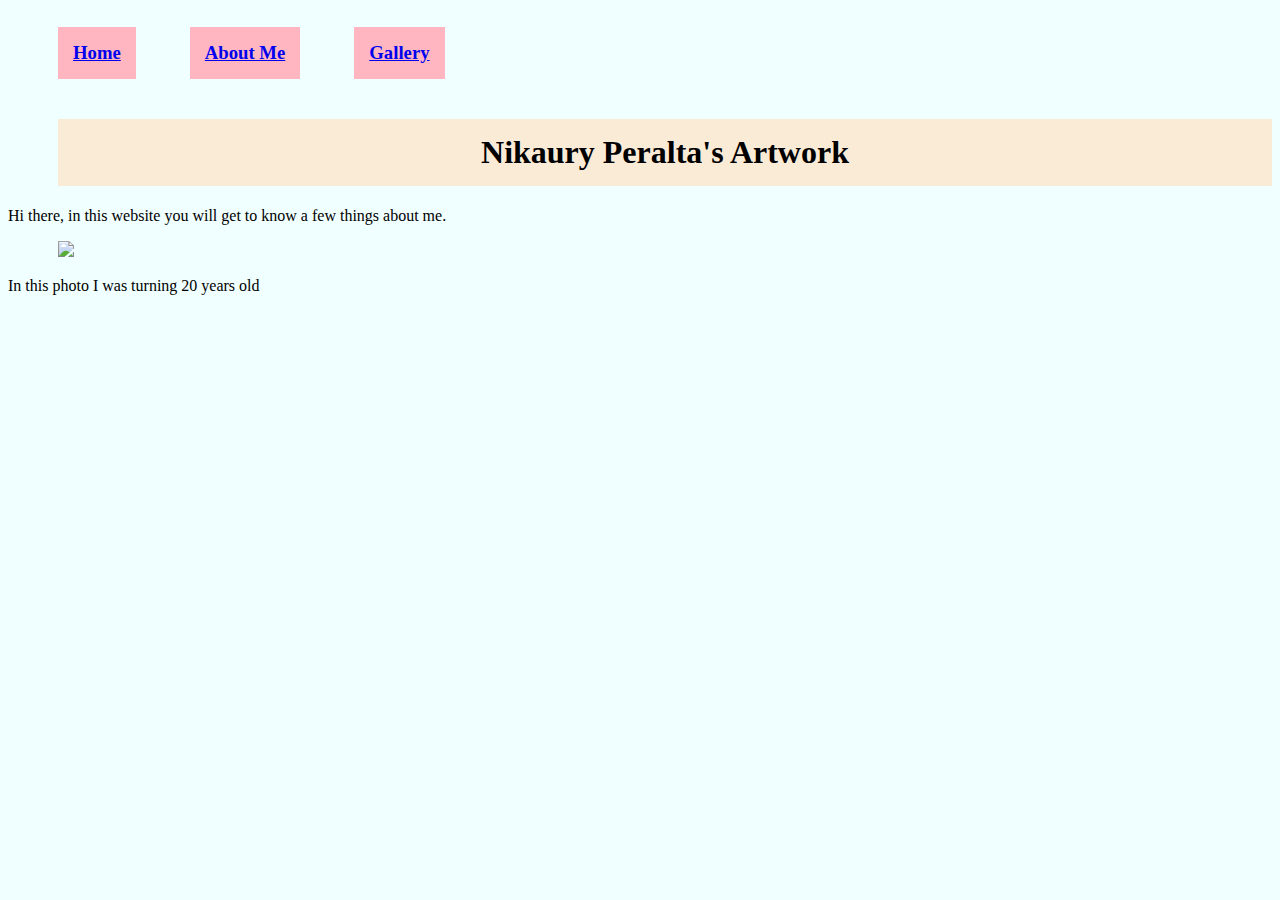
==== index.html @ c6397bf7 "Add files via upload" ====
<!DOCTYPE html>
<html>
<head>    
<title>NIKAURY'S HOMEPAGE</title>
<style>
    
    body{
        background-color: azure;
    }
    
    h1{
         font-family: fantasy;
    font-size 24px;
    color:  black;
    background-color: antiquewhite;
padding: 15px;
text-align: center; 
  margin-left: 50px;
        
    }

h3 {
    font-family: fantasy;
    font-size 16px;
    color: white;
    background-color: lightpink;
padding: 15px;
text-align: center; 
    display: inline-block;
    margin-left: 50px;
}
    
    img{
        margin-left: 50px;
       
    }   
    </style>
</head>
<body>
<h3><a href="index.html">Home</a></h3>
   <h3><a href="aboutme.html">About Me</a></h3>
      <h3><a href="gallery.html">Gallery</a></h3>
<h1>Nikaury Peralta's Artwork</h1>

    <p>Hi there, in this website you will get to know a few things about me.</p>
    
 <img src="images/Nikaury_gym2.jpg" width="500px"/>
<p>In this photo I was turning 20 years old </p>
    
</body>
</html>
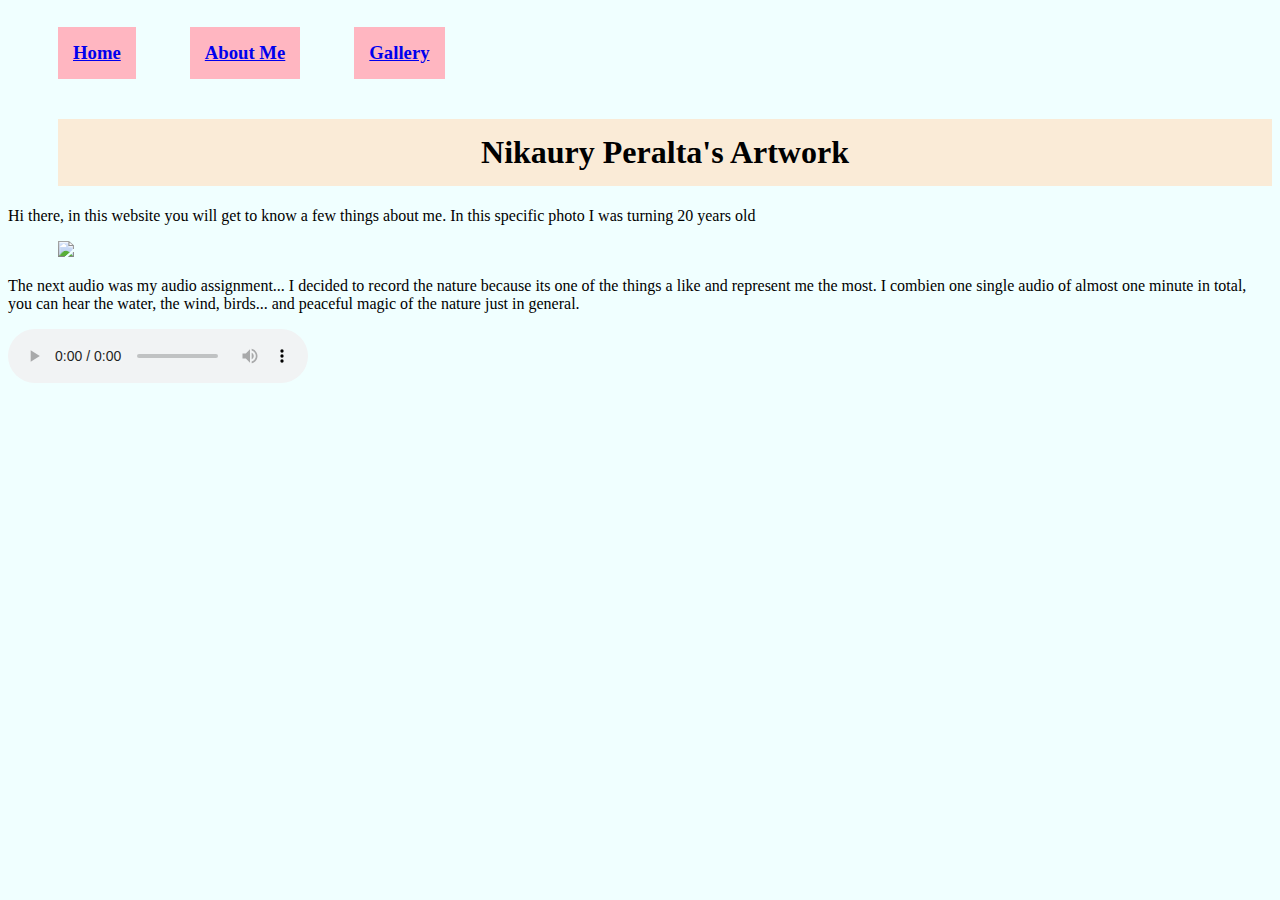
==== commit 50e04cdd: "Add files via upload" ====
--- a/index.html
+++ b/index.html
@@ -42,10 +42,16 @@
       <h3><a href="gallery.html">Gallery</a></h3>
 <h1>Nikaury Peralta's Artwork</h1>
 
-    <p>Hi there, in this website you will get to know a few things about me.</p>
+    <p>Hi there, in this website you will get to know a few things about me.
+    In this specific photo I was turning 20 years old</p>
     
  <img src="images/Nikaury_gym2.jpg" width="500px"/>
-<p>In this photo I was turning 20 years old </p>
-    
+
+<p>The next audio was my audio assignment...
+    I decided to record the nature because its one of the things a like and represent me the most. 
+ I combien one single audio of almost one minute in total, you can hear the water, the wind, birds... and peaceful magic of the nature just in general. </p>     
+   
+    <audio src="Nikauryperalta.audio" controls></audio>      
+
 </body>
 </html>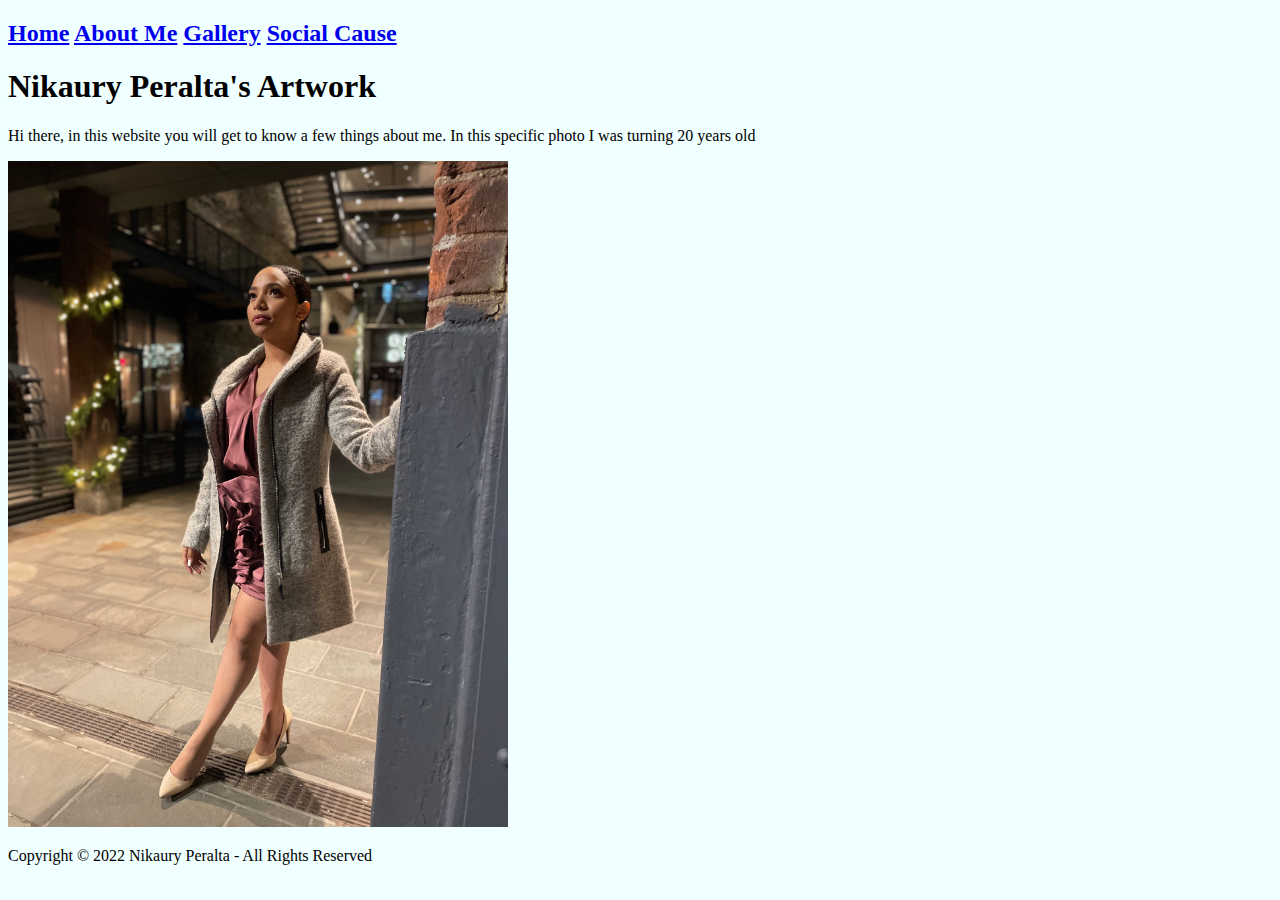
==== commit e990c7e5: "Add files via upload" ====
--- a/index.html
+++ b/index.html
@@ -2,44 +2,20 @@
 <html>
 <head>    
 <title>NIKAURY'S HOMEPAGE</title>
+    <link href="styles.css" rel="stylesheet" type="text/css"/>
 <style>
     
     body{
         background-color: azure;
     }
-    
-    h1{
-         font-family: fantasy;
-    font-size 24px;
-    color:  black;
-    background-color: antiquewhite;
-padding: 15px;
-text-align: center; 
-  margin-left: 50px;
-        
-    }
-
-h3 {
-    font-family: fantasy;
-    font-size 16px;
-    color: white;
-    background-color: lightpink;
-padding: 15px;
-text-align: center; 
-    display: inline-block;
-    margin-left: 50px;
-}
-    
-    img{
-        margin-left: 50px;
-       
-    }   
+   
     </style>
 </head>
 <body>
-<h3><a href="index.html">Home</a></h3>
-   <h3><a href="aboutme.html">About Me</a></h3>
-      <h3><a href="gallery.html">Gallery</a></h3>
+<h2><a href="index.html">Home</a>
+   <a href="aboutme.html">About Me</a>
+      <a href="gallery.html">Gallery</a>
+    <a href="socialcause.html">Social Cause</a></h2>
 <h1>Nikaury Peralta's Artwork</h1>
 
     <p>Hi there, in this website you will get to know a few things about me.
@@ -47,11 +23,7 @@
     
  <img src="images/Nikaury_gym2.jpg" width="500px"/>
 
-<p>The next audio was my audio assignment...
-    I decided to record the nature because its one of the things a like and represent me the most. 
- I combien one single audio of almost one minute in total, you can hear the water, the wind, birds... and peaceful magic of the nature just in general. </p>     
-   
-    <audio src="Nikauryperalta.audio" controls></audio>      
 
+<p>Copyright © 2022  Nikaury Peralta - All Rights	Reserved</p>
 </body>
 </html>